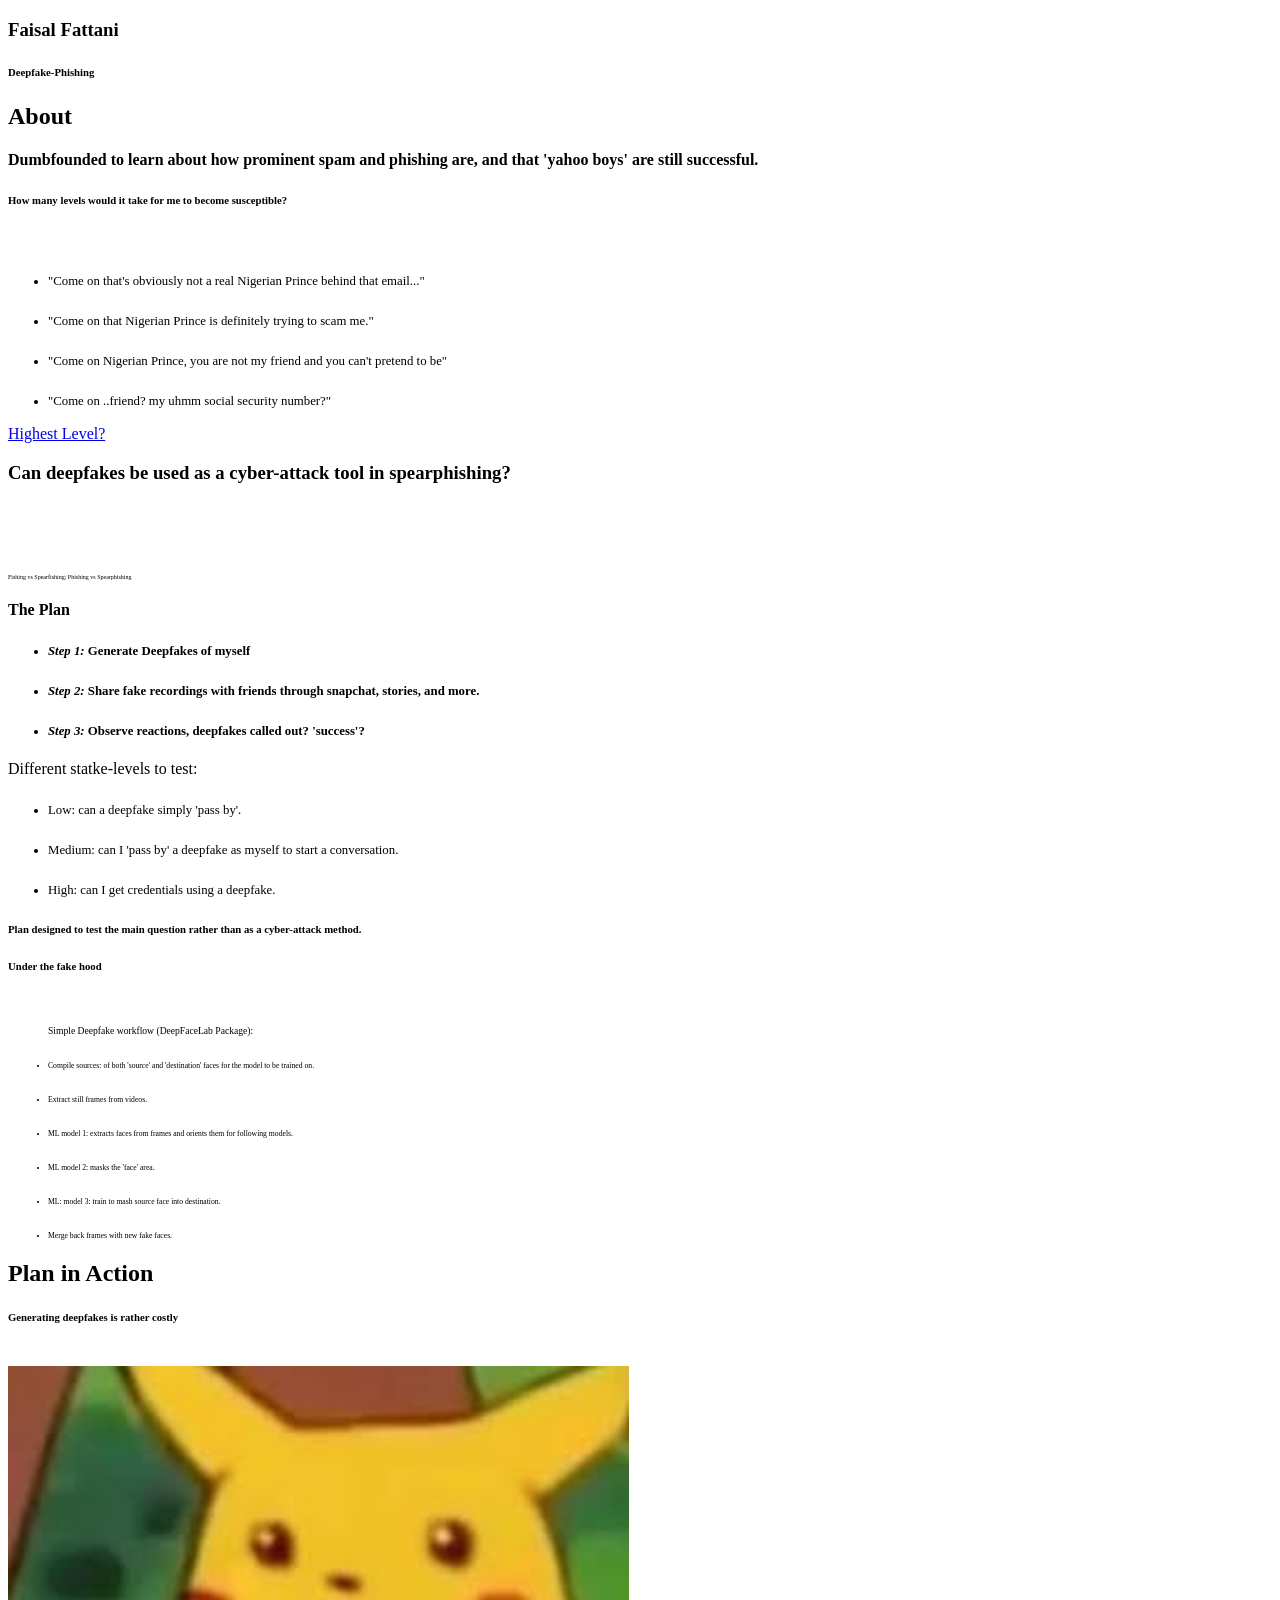
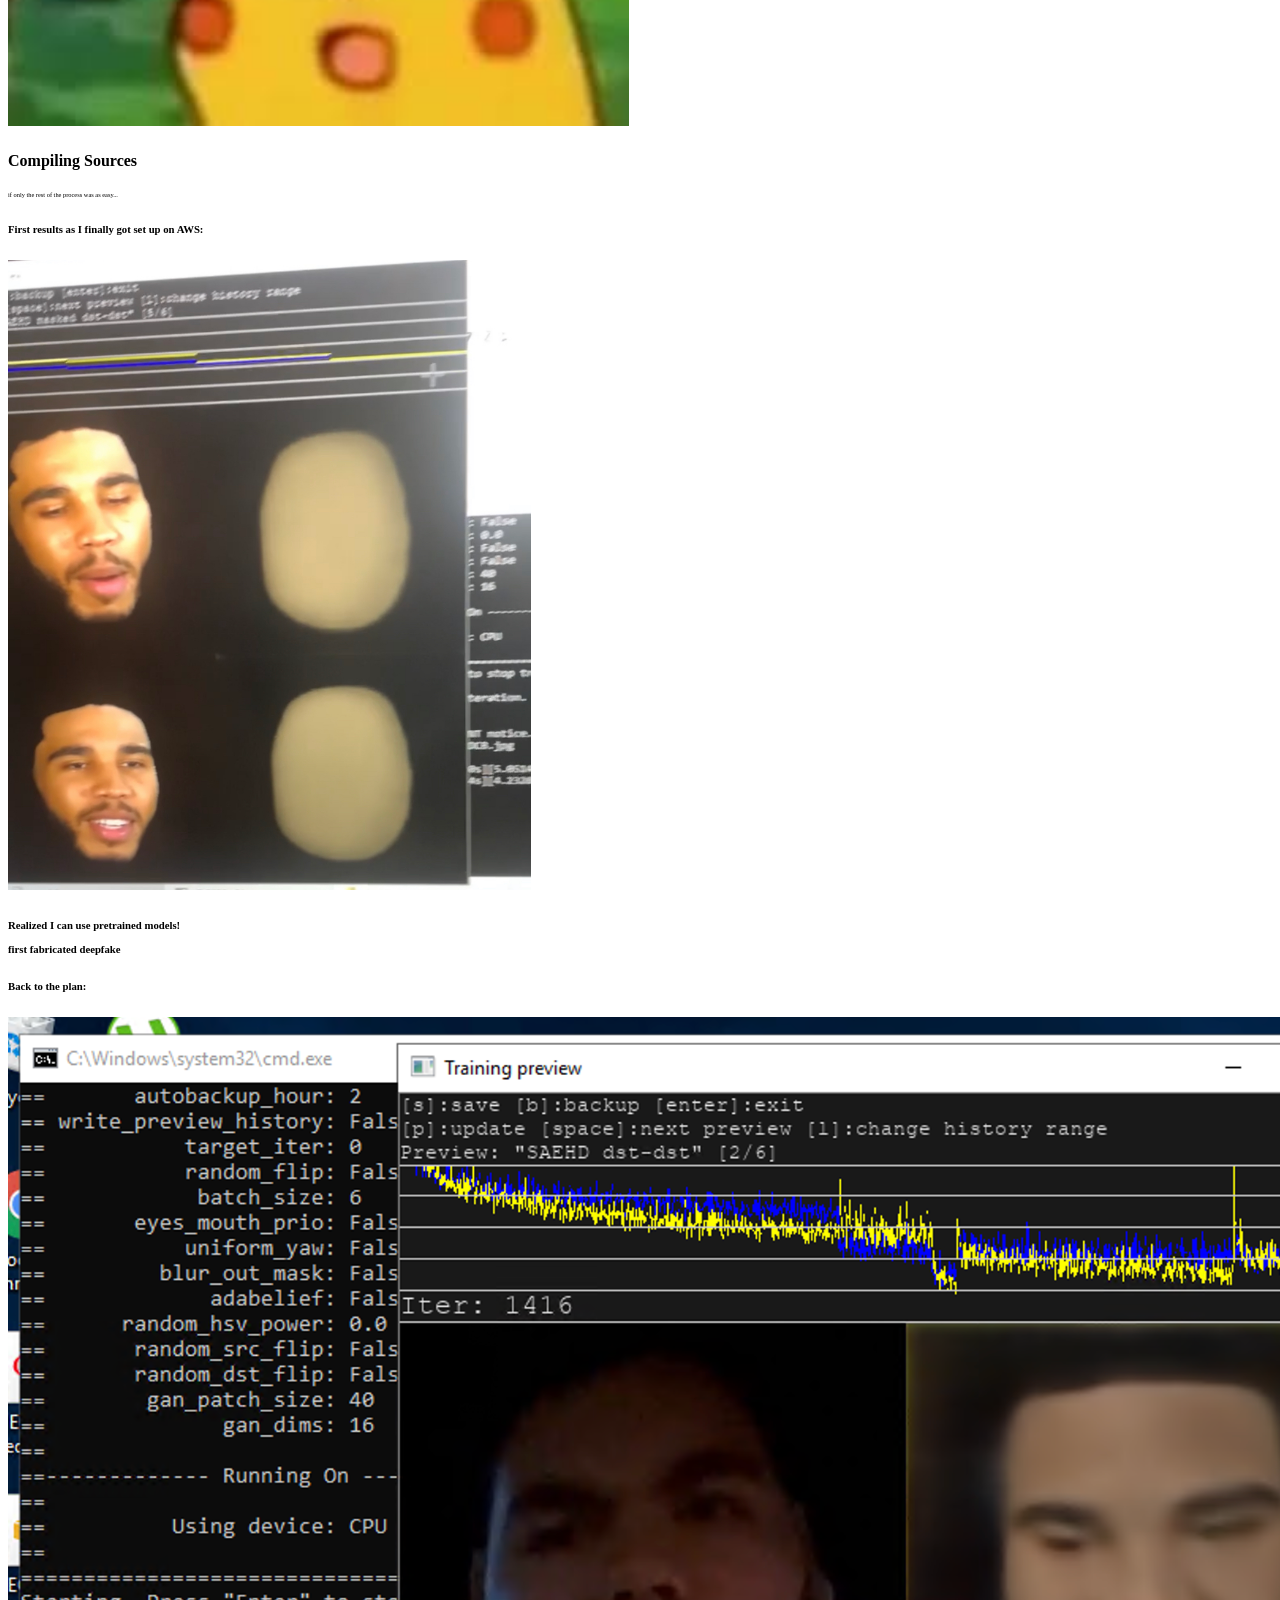
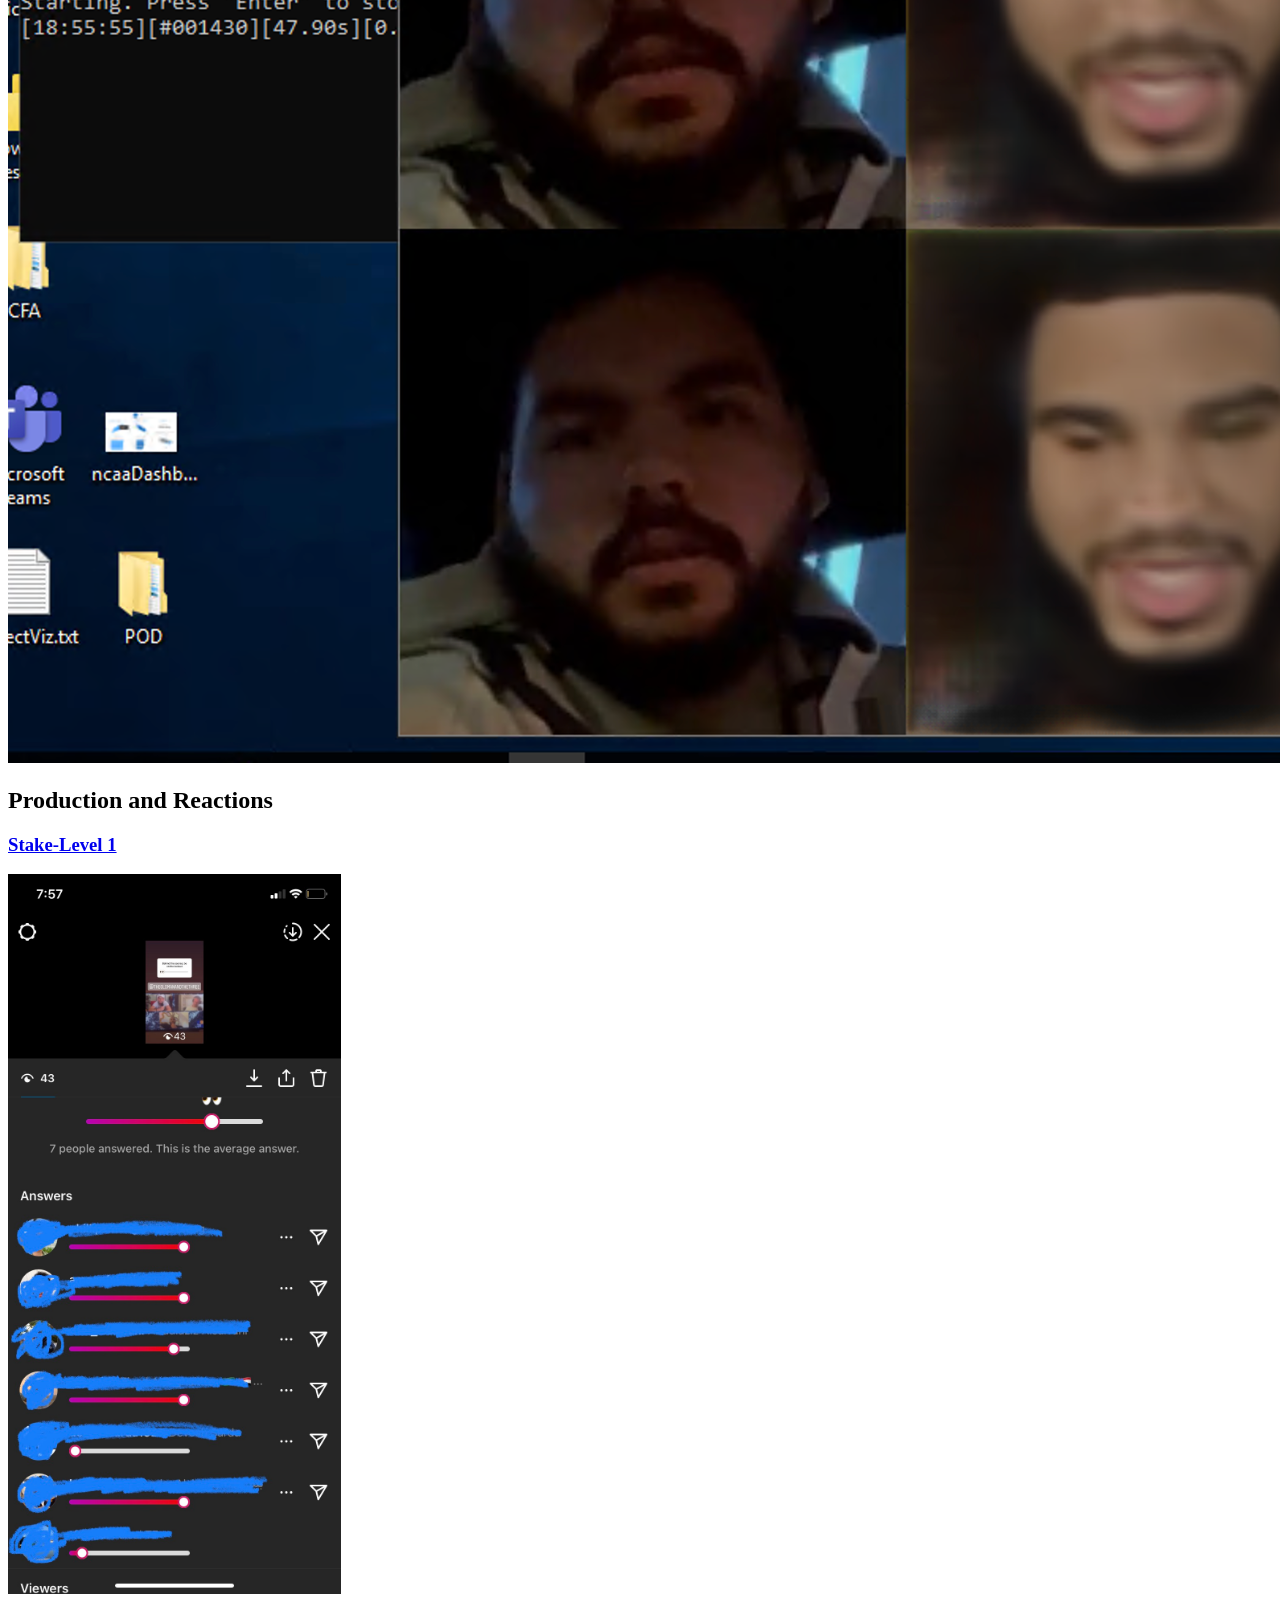
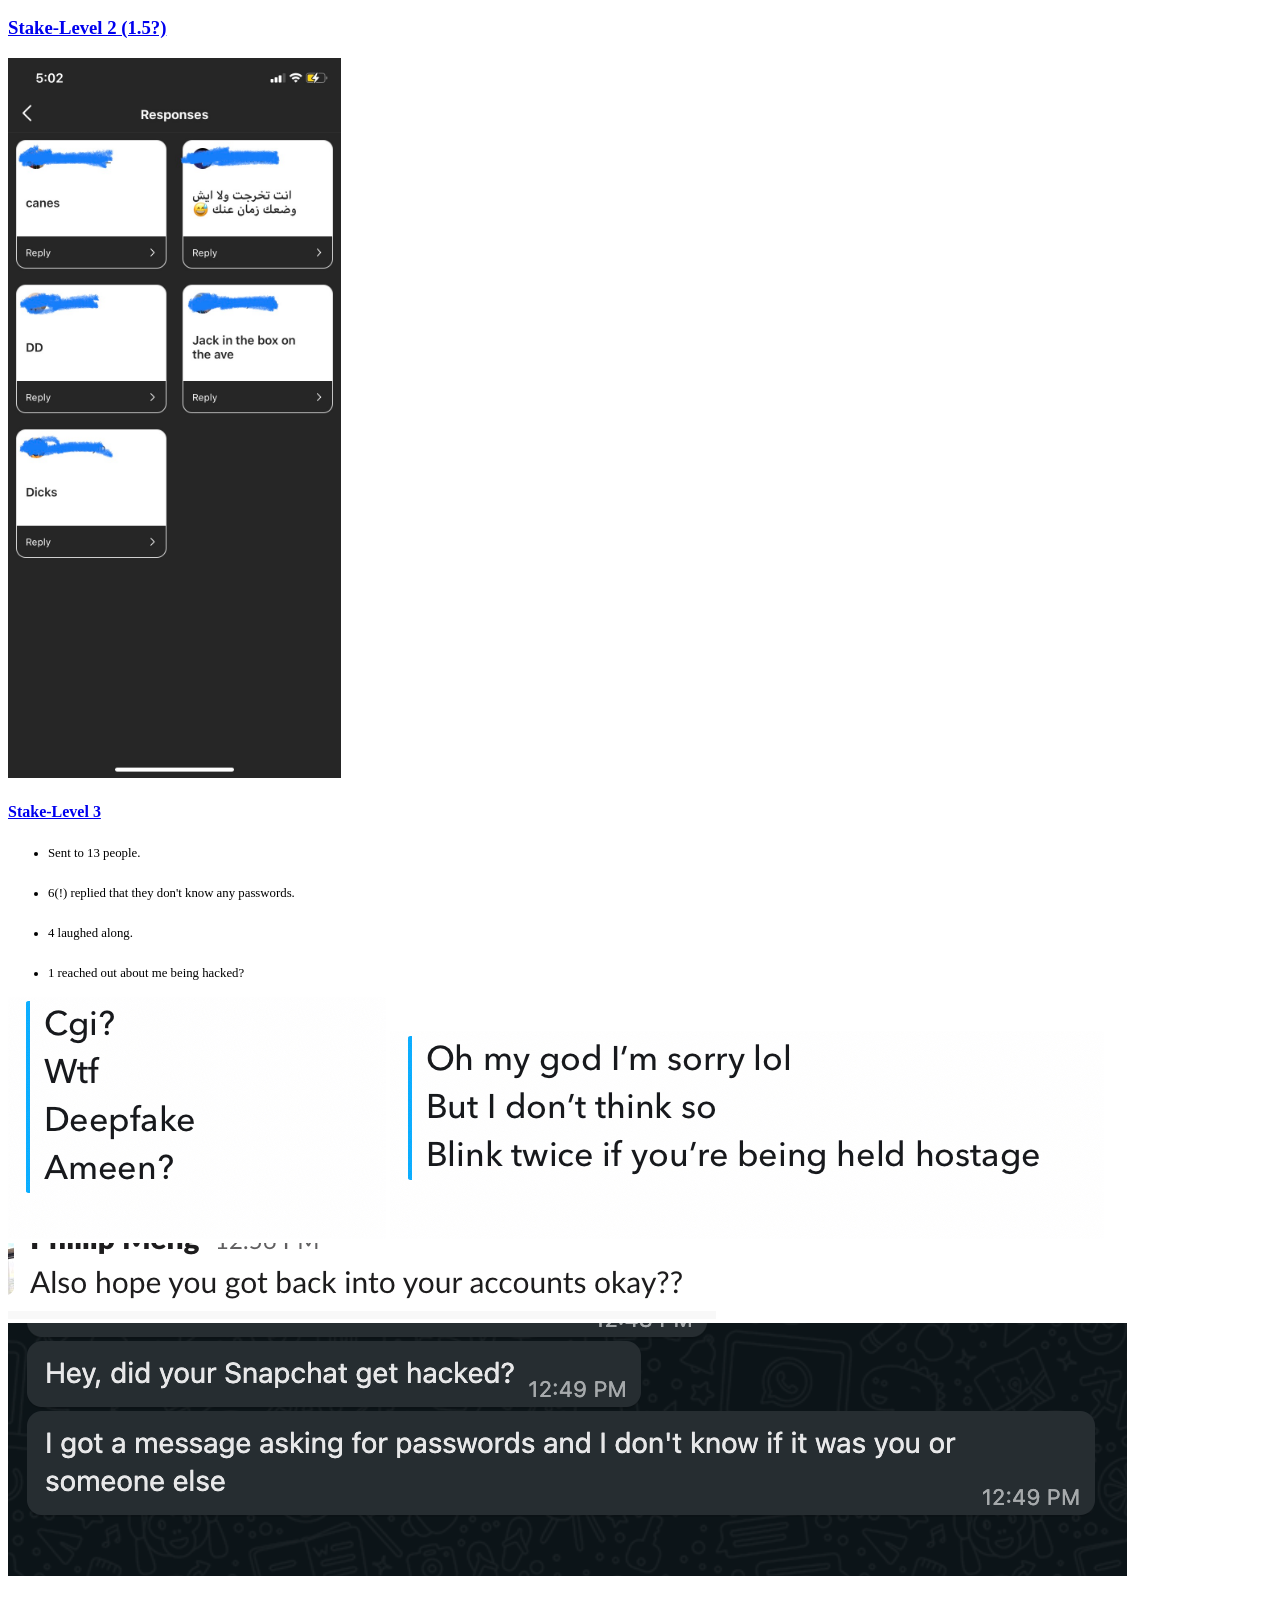
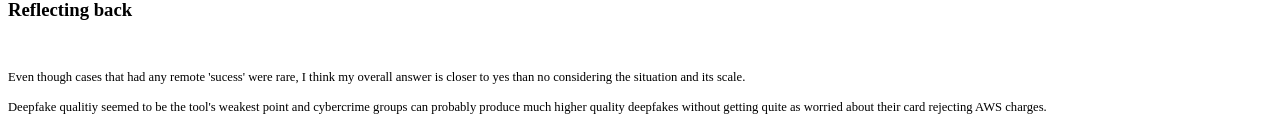
==== hello415/index.html @ fb5acfd9 "415 slides" ====
<!doctype html>
<html>
	<head>
		<meta charset="utf-8">
		<meta name="viewport" content="width=device-width, initial-scale=1.0, maximum-scale=1.0, user-scalable=no">

		<title>Presentation</title>

		<link rel="stylesheet" href="dist/reset.css">
		<link rel="stylesheet" href="dist/reveal.css">
		<link rel="stylesheet" href="dist/theme/black.css" id="theme">

		<!-- Theme used for syntax highlighted code -->
		<link rel="stylesheet" href="plugin/highlight/monokai.css" id="highlight-theme">
	</head>
	<body>
		<div class="reveal">
			<div class="slides">
				<section>
					<section><h1>Faisal Fattani<h1> <h6>Deepfake-Phishing</h6></section>
				</section>
				<section>
					<section>
						<h2>About</h2>
					</section>
					<section>
						<h4>Dumbfounded to learn about how prominent spam and phishing are, and that 'yahoo boys' are still successful.</h4>
					</section>
					<section>
						<h6 >How many levels would it take for me to become susceptible?</h6> <br>
							<ul>
								<li>"Come on that's obviously not a real Nigerian Prince behind that email..."</li>
								<li>"Come on that Nigerian Prince is definitely trying to scam me."</li>
								<li>"Come on Nigerian Prince, you are not my friend and you can't pretend to be"</li>
								<li>"Come on ..friend? my uhmm social security number?"</li>
							</ul>
							<style media="screen">
								li {
									margin-top: 25px;
									font-size: 80%;
								}
							</style>
					</section>
					<section>
						<a href="https://twitter.com/etienneshrdlu/status/1303459289164644352">Highest Level?</a>
					</section>
					<section>
						<h3>Can deepfakes be used as a cyber-attack tool in spearphishing?</h3>
						<p style='font-size: 35%; margin-top: 10vh'>Fishing vs Spearfishing; Phishing vs Spearphishing</p>
					</section>
					<section>
						<h4>The Plan<h4>
						<ul>
							<li><p><em class='red'>Step 1:</em> Generate Deepfakes of myself</p>
							<li><p><em class='red'>Step 2:</em> Share fake recordings with friends through snapchat, stories, and more.</p></li>
							<li><p><em class='red'>Step 3:</em> Observe reactions, deepfakes called out? 'success'?</p></li>
						</ul>
					</section>
					<section>
						<p>Different statke-levels to test:</p>
						<ul>
							<li>Low: can a deepfake simply 'pass by'.</li>
							<li>Medium: can I 'pass by' a deepfake as myself to start a conversation.</li>
							<li>High: can I get credentials using a deepfake.</li>
						</ul>
					</section>
					<section>
							<h6>Plan designed to test the main question rather than as a cyber-attack method.</li>
					</section>
				</section>
				<section>
					<section>
					<h6>Under the fake hood</h6> <br>
					<ul style='font-size: 60%'> Simple Deepfake workflow (DeepFaceLab Package):
						<li>Compile sources: of both 'source' and 'destination' faces for the model to be trained on.</li>
						<li>Extract still frames from videos.</li>
						<li>ML model 1: extracts faces from frames and orients them for following models.</li>
						<li>ML model 2: masks the 'face' area.</li>
						<li>ML: model 3: train to mash source face into destination.</li>
						<li>Merge back frames with new fake faces.</li>
					</ul>
				</section>
			</section>
				<section>
					<section>
						<h2>Plan in Action</h2>
					</section>
					<section>
						<h6>Generating deepfakes is rather costly</h6> <br>
						<img src="pikatchu.png" style='height: 40vh'alt="">
					</section>
					<section>
						<h4>Compiling Sources</h4> <p style='font-size: 40%'> if only the rest of the process was as easy... </p>
					</section>

					<section>
						<h6>First results as I finally got set up on AWS:</h6>
						<img src="potato.png" alt="" style='height: 70vh'>
					</section>
					<section>
						<h6>Realized I can use pretrained models! <br> <br> <a>first fabricated deepfake</a> </h6>
					</section>
					<section>
						<h6>Back to the plan:</h6>
						<img src="tatumFattani.png" alt="">
					</section>
				</section>
				<section>
					<section>
						<h2>Production and Reactions</h2>
					</section>
					<section>
						<h3> <a href="sl1.mp4">Stake-Level 1</a></h3>
					</section>
					<section>
						<img src="results1.png" style='height: 80vh' alt="">
					</section>
					<section>
						<h3> <a href="sl2.mp4">Stake-Level 2 (1.5?)</a></h3>
					</section>
					<section>
						<img src="results2.png" style='height: 80vh' alt="">
					</section>
					<section>
						<h4> <a href="sl3.mp4">Stake-Level 3</a></h4>
						<ul>
							<li>Sent to 13 people.</li>
							<li>6(!) replied that they don't know any passwords.</li>
							<li>4 laughed along.</li>
							<li>1 reached out about me being hacked?</li>
						</ul>
					</section>
					<section>
						<img src="comment.jpg" alt="">
						<img src="comment2.jpg" alt="">
						<img src="comment3.png" alt="">
					</section>
					<section>
						<img src="noah.png" alt="">
					</section>
				</section>
				<section>
					<section>
						<h3>Reflecting back</h3> <br>
						<p style='font-size: 79%; text-align:left;'>Even though cases that had any remote 'sucess' were rare, I think my overall answer is closer to yes than no considering the situation and its scale. <br> <br> Deepfake qualitiy seemed to be the tool's weakest point and cybercrime groups can probably produce much higher quality deepfakes without getting quite as worried about their card rejecting AWS charges.</p>

					</section>
				</section>
			</div>
		</div>

		<script src="dist/reveal.js"></script>
		<script src="plugin/notes/notes.js"></script>
		<script src="plugin/markdown/markdown.js"></script>
		<script src="plugin/highlight/highlight.js"></script>
		<script>
			// More info about initialization & config:
			// - https://revealjs.com/initialization/
			// - https://revealjs.com/config/
			Reveal.initialize({
				hash: true,

				// Learn about plugins: https://revealjs.com/plugins/
				plugins: [ RevealMarkdown, RevealHighlight, RevealNotes ]
			});
		</script>
	</body>
</html>
---- hello415/plugin/highlight/monokai.css ----
/*
Monokai style - ported by Luigi Maselli - http://grigio.org
*/

.hljs {
  display: block;
  overflow-x: auto;
  padding: 0.5em;
  background: #272822;
  color: #ddd;
}

.hljs-tag,
.hljs-keyword,
.hljs-selector-tag,
.hljs-literal,
.hljs-strong,
.hljs-name {
  color: #f92672;
}

.hljs-code {
  color: #66d9ef;
}

.hljs-class .hljs-title {
  color: white;
}

.hljs-attribute,
.hljs-symbol,
.hljs-regexp,
.hljs-link {
  color: #bf79db;
}

.hljs-string,
.hljs-bullet,
.hljs-subst,
.hljs-title,
.hljs-section,
.hljs-emphasis,
.hljs-type,
.hljs-built_in,
.hljs-builtin-name,
.hljs-selector-attr,
.hljs-selector-pseudo,
.hljs-addition,
.hljs-variable,
.hljs-template-tag,
.hljs-template-variable {
  color: #a6e22e;
}

.hljs-comment,
.hljs-quote,
.hljs-deletion,
.hljs-meta {
  color: #75715e;
}

.hljs-keyword,
.hljs-selector-tag,
.hljs-literal,
.hljs-doctag,
.hljs-title,
.hljs-section,
.hljs-type,
.hljs-selector-id {
  font-weight: bold;
}
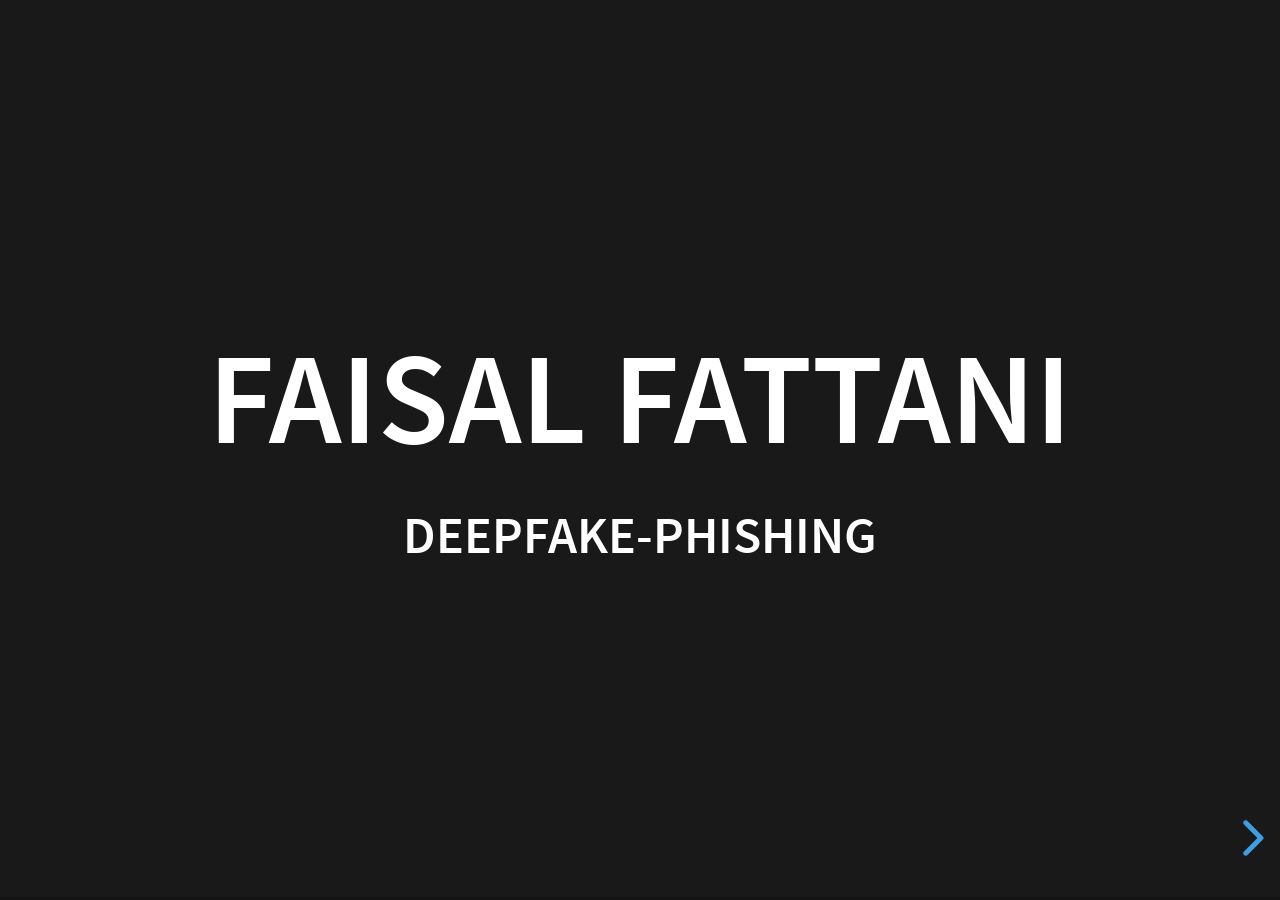
==== commit 8b43e52f: "Update index.html" ====
--- a/hello415/index.html
+++ b/hello415/index.html
@@ -122,7 +122,7 @@
 						<img src="results2.png" style='height: 80vh' alt="">
 					</section>
 					<section>
-						<h4> <a href="sl3.mp4">Stake-Level 3</a></h4>
+						<h4> <a href="sl3.MP4">Stake-Level 3</a></h4>
 						<ul>
 							<li>Sent to 13 people.</li>
 							<li>6(!) replied that they don't know any passwords.</li>
--- a/hello415/dist/reveal.css
+++ b/hello415/dist/reveal.css
@@ -0,0 +1,8 @@
+/*!
+* reveal.js 4.0.2
+* https://revealjs.com
+* MIT licensed
+*
+* Copyright (C) 2020 Hakim El Hattab, https://hakim.se
+*/
+.reveal .r-stretch,.reveal .stretch{max-width:none;max-height:none}.reveal pre.r-stretch code,.reveal pre.stretch code{height:100%;max-height:100%;box-sizing:border-box}.reveal .r-fit-text{display:inline-block;white-space:nowrap}.reveal .r-stack{display:grid}.reveal .r-stack>*{grid-area:1/1;margin:auto}.reveal .r-hstack,.reveal .r-vstack{display:flex}.reveal .r-hstack img,.reveal .r-hstack video,.reveal .r-vstack img,.reveal .r-vstack video{min-width:0;min-height:0;-o-object-fit:contain;object-fit:contain}.reveal .r-vstack{flex-direction:column;align-items:center;justify-content:center}.reveal .r-hstack{flex-direction:row;align-items:center;justify-content:center}.reveal .items-stretch{align-items:stretch}.reveal .items-start{align-items:flex-start}.reveal .items-center{align-items:center}.reveal .items-end{align-items:flex-end}.reveal .justify-between{justify-content:space-between}.reveal .justify-around{justify-content:space-around}.reveal .justify-start{justify-content:flex-start}.reveal .justify-center{justify-content:center}.reveal .justify-end{justify-content:flex-end}html.reveal-full-page{width:100%;height:100%;height:100vh;height:calc(var(--vh,1vh) * 100);overflow:hidden}.reveal-viewport{height:100%;overflow:hidden;position:relative;line-height:1;margin:0;background-color:#fff;color:#000}.reveal .slides section .fragment{opacity:0;visibility:hidden;transition:all .2s ease;will-change:opacity}.reveal .slides section .fragment.visible{opacity:1;visibility:inherit}.reveal .slides section .fragment.disabled{transition:none}.reveal .slides section .fragment.grow{opacity:1;visibility:inherit}.reveal .slides section .fragment.grow.visible{transform:scale(1.3)}.reveal .slides section .fragment.shrink{opacity:1;visibility:inherit}.reveal .slides section .fragment.shrink.visible{transform:scale(.7)}.reveal .slides section .fragment.zoom-in{transform:scale(.1)}.reveal .slides section .fragment.zoom-in.visible{transform:none}.reveal .slides section .fragment.fade-out{opacity:1;visibility:inherit}.reveal .slides section .fragment.fade-out.visible{opacity:0;visibility:hidden}.reveal .slides section .fragment.semi-fade-out{opacity:1;visibility:inherit}.reveal .slides section .fragment.semi-fade-out.visible{opacity:.5;visibility:inherit}.reveal .slides section .fragment.strike{opacity:1;visibility:inherit}.reveal .slides section .fragment.strike.visible{text-decoration:line-through}.reveal .slides section .fragment.fade-up{transform:translate(0,40px)}.reveal .slides section .fragment.fade-up.visible{transform:translate(0,0)}.reveal .slides section .fragment.fade-down{transform:translate(0,-40px)}.reveal .slides section .fragment.fade-down.visible{transform:translate(0,0)}.reveal .slides section .fragment.fade-right{transform:translate(-40px,0)}.reveal .slides section .fragment.fade-right.visible{transform:translate(0,0)}.reveal .slides section .fragment.fade-left{transform:translate(40px,0)}.reveal .slides section .fragment.fade-left.visible{transform:translate(0,0)}.reveal .slides section .fragment.current-visible,.reveal .slides section .fragment.fade-in-then-out{opacity:0;visibility:hidden}.reveal .slides section .fragment.current-visible.current-fragment,.reveal .slides section .fragment.fade-in-then-out.current-fragment{opacity:1;visibility:inherit}.reveal .slides section .fragment.fade-in-then-semi-out{opacity:0;visibility:hidden}.reveal .slides section .fragment.fade-in-then-semi-out.visible{opacity:.5;visibility:inherit}.reveal .slides section .fragment.fade-in-then-semi-out.current-fragment{opacity:1;visibility:inherit}.reveal .slides section .fragment.highlight-blue,.reveal .slides section .fragment.highlight-current-blue,.reveal .slides section .fragment.highlight-current-green,.reveal .slides section .fragment.highlight-current-red,.reveal .slides section .fragment.highlight-green,.reveal .slides section .fragment.highlight-red{opacity:1;visibility:inherit}.reveal .slides section .fragment.highlight-red.visible{color:#ff2c2d}.reveal .slides section .fragment.highlight-green.visible{color:#17ff2e}.reveal .slides section .fragment.highlight-blue.visible{color:#1b91ff}.reveal .slides section .fragment.highlight-current-red.current-fragment{color:#ff2c2d}.reveal .slides section .fragment.highlight-current-green.current-fragment{color:#17ff2e}.reveal .slides section .fragment.highlight-current-blue.current-fragment{color:#1b91ff}.reveal:after{content:'';font-style:italic}.reveal iframe{z-index:1}.reveal a{position:relative}@keyframes bounce-right{0%,10%,25%,40%,50%{transform:translateX(0)}20%{transform:translateX(10px)}30%{transform:translateX(-5px)}}@keyframes bounce-left{0%,10%,25%,40%,50%{transform:translateX(0)}20%{transform:translateX(-10px)}30%{transform:translateX(5px)}}@keyframes bounce-down{0%,10%,25%,40%,50%{transform:translateY(0)}20%{transform:translateY(10px)}30%{transform:translateY(-5px)}}.reveal .controls{display:none;position:absolute;top:auto;bottom:12px;right:12px;left:auto;z-index:11;color:#000;pointer-events:none;font-size:10px}.reveal .controls button{position:absolute;padding:0;background-color:transparent;border:0;outline:0;cursor:pointer;color:currentColor;transform:scale(.9999);transition:color .2s ease,opacity .2s ease,transform .2s ease;z-index:2;pointer-events:auto;font-size:inherit;visibility:hidden;opacity:0;-webkit-appearance:none;-webkit-tap-highlight-color:transparent}.reveal .controls .controls-arrow:after,.reveal .controls .controls-arrow:before{content:'';position:absolute;top:0;left:0;width:2.6em;height:.5em;border-radius:.25em;background-color:currentColor;transition:all .15s ease,background-color .8s ease;transform-origin:.2em 50%;will-change:transform}.reveal .controls .controls-arrow{position:relative;width:3.6em;height:3.6em}.reveal .controls .controls-arrow:before{transform:translateX(.5em) translateY(1.55em) rotate(45deg)}.reveal .controls .controls-arrow:after{transform:translateX(.5em) translateY(1.55em) rotate(-45deg)}.reveal .controls .controls-arrow:hover:before{transform:translateX(.5em) translateY(1.55em) rotate(40deg)}.reveal .controls .controls-arrow:hover:after{transform:translateX(.5em) translateY(1.55em) rotate(-40deg)}.reveal .controls .controls-arrow:active:before{transform:translateX(.5em) translateY(1.55em) rotate(36deg)}.reveal .controls .controls-arrow:active:after{transform:translateX(.5em) translateY(1.55em) rotate(-36deg)}.reveal .controls .navigate-left{right:6.4em;bottom:3.2em;transform:translateX(-10px)}.reveal .controls .navigate-left.highlight{animation:bounce-left 2s 50 both ease-out}.reveal .controls .navigate-right{right:0;bottom:3.2em;transform:translateX(10px)}.reveal .controls .navigate-right .controls-arrow{transform:rotate(180deg)}.reveal .controls .navigate-right.highlight{animation:bounce-right 2s 50 both ease-out}.reveal .controls .navigate-up{right:3.2em;bottom:6.4em;transform:translateY(-10px)}.reveal .controls .navigate-up .controls-arrow{transform:rotate(90deg)}.reveal .controls .navigate-down{right:3.2em;bottom:-1.4em;padding-bottom:1.4em;transform:translateY(10px)}.reveal .controls .navigate-down .controls-arrow{transform:rotate(-90deg)}.reveal .controls .navigate-down.highlight{animation:bounce-down 2s 50 both ease-out}.reveal .controls[data-controls-back-arrows=faded] .navigate-up.enabled{opacity:.3}.reveal .controls[data-controls-back-arrows=faded] .navigate-up.enabled:hover{opacity:1}.reveal .controls[data-controls-back-arrows=hidden] .navigate-up.enabled{opacity:0;visibility:hidden}.reveal .controls .enabled{visibility:visible;opacity:.9;cursor:pointer;transform:none}.reveal .controls .enabled.fragmented{opacity:.5}.reveal .controls .enabled.fragmented:hover,.reveal .controls .enabled:hover{opacity:1}.reveal:not(.rtl) .controls[data-controls-back-arrows=faded] .navigate-left.enabled{opacity:.3}.reveal:not(.rtl) .controls[data-controls-back-arrows=faded] .navigate-left.enabled:hover{opacity:1}.reveal:not(.rtl) .controls[data-controls-back-arrows=hidden] .navigate-left.enabled{opacity:0;visibility:hidden}.reveal.rtl .controls[data-controls-back-arrows=faded] .navigate-right.enabled{opacity:.3}.reveal.rtl .controls[data-controls-back-arrows=faded] .navigate-right.enabled:hover{opacity:1}.reveal.rtl .controls[data-controls-back-arrows=hidden] .navigate-right.enabled{opacity:0;visibility:hidden}.reveal[data-navigation-mode=linear].has-horizontal-slides .navigate-down,.reveal[data-navigation-mode=linear].has-horizontal-slides .navigate-up{display:none}.reveal:not(.has-vertical-slides) .controls .navigate-left,.reveal[data-navigation-mode=linear].has-horizontal-slides .navigate-left{bottom:1.4em;right:5.5em}.reveal:not(.has-vertical-slides) .controls .navigate-right,.reveal[data-navigation-mode=linear].has-horizontal-slides .navigate-right{bottom:1.4em;right:.5em}.reveal:not(.has-horizontal-slides) .controls .navigate-up{right:1.4em;bottom:5em}.reveal:not(.has-horizontal-slides) .controls .navigate-down{right:1.4em;bottom:.5em}.reveal.has-dark-background .controls{color:#fff}.reveal.has-light-background .controls{color:#000}.reveal.no-hover .controls .controls-arrow:active:before,.reveal.no-hover .controls .controls-arrow:hover:before{transform:translateX(.5em) translateY(1.55em) rotate(45deg)}.reveal.no-hover .controls .controls-arrow:active:after,.reveal.no-hover .controls .controls-arrow:hover:after{transform:translateX(.5em) translateY(1.55em) rotate(-45deg)}@media screen and (min-width:500px){.reveal .controls[data-controls-layout=edges]{top:0;right:0;bottom:0;left:0}.reveal .controls[data-controls-layout=edges] .navigate-down,.reveal .controls[data-controls-layout=edges] .navigate-left,.reveal .controls[data-controls-layout=edges] .navigate-right,.reveal .controls[data-controls-layout=edges] .navigate-up{bottom:auto;right:auto}.reveal .controls[data-controls-layout=edges] .navigate-left{top:50%;left:.8em;margin-top:-1.8em}.reveal .controls[data-controls-layout=edges] .navigate-right{top:50%;right:.8em;margin-top:-1.8em}.reveal .controls[data-controls-layout=edges] .navigate-up{top:.8em;left:50%;margin-left:-1.8em}.reveal .controls[data-controls-layout=edges] .navigate-down{bottom:-.3em;left:50%;margin-left:-1.8em}}.reveal .progress{position:absolute;display:none;height:3px;width:100%;bottom:0;left:0;z-index:10;background-color:rgba(0,0,0,.2);color:#fff}.reveal .progress:after{content:'';display:block;position:absolute;height:10px;width:100%;top:-10px}.reveal .progress span{display:block;height:100%;width:100%;background-color:currentColor;transition:transform .8s cubic-bezier(.26,.86,.44,.985);transform-origin:0 0;transform:scaleX(0)}.reveal .slide-number{position:absolute;display:block;right:8px;bottom:8px;z-index:31;font-family:Helvetica,sans-serif;font-size:12px;line-height:1;color:#fff;background-color:rgba(0,0,0,.4);padding:5px}.reveal .slide-number a{color:currentColor}.reveal .slide-number-delimiter{margin:0 3px}.reveal{position:relative;width:100%;height:100%;overflow:hidden;touch-action:pinch-zoom}.reveal.embedded{touch-action:pan-y}.reveal .slides{position:absolute;width:100%;height:100%;top:0;right:0;bottom:0;left:0;margin:auto;pointer-events:none;overflow:visible;z-index:1;text-align:center;perspective:600px;perspective-origin:50% 40%}.reveal .slides>section{perspective:600px}.reveal .slides>section,.reveal .slides>section>section{display:none;position:absolute;width:100%;pointer-events:auto;z-index:10;transform-style:flat;transition:transform-origin .8s cubic-bezier(.26,.86,.44,.985),transform .8s cubic-bezier(.26,.86,.44,.985),visibility .8s cubic-bezier(.26,.86,.44,.985),opacity .8s cubic-bezier(.26,.86,.44,.985)}.reveal[data-transition-speed=fast] .slides section{transition-duration:.4s}.reveal[data-transition-speed=slow] .slides section{transition-duration:1.2s}.reveal .slides section[data-transition-speed=fast]{transition-duration:.4s}.reveal .slides section[data-transition-speed=slow]{transition-duration:1.2s}.reveal .slides>section.stack{padding-top:0;padding-bottom:0;pointer-events:none;height:100%}.reveal .slides>section.present,.reveal .slides>section>section.present{display:block;z-index:11;opacity:1}.reveal .slides>section:empty,.reveal .slides>section>section:empty,.reveal .slides>section>section[data-background-interactive],.reveal .slides>section[data-background-interactive]{pointer-events:none}.reveal.center,.reveal.center .slides,.reveal.center .slides section{min-height:0!important}.reveal .slides>section:not(.present),.reveal .slides>section>section:not(.present){pointer-events:none}.reveal.overview .slides>section,.reveal.overview .slides>section>section{pointer-events:auto}.reveal .slides>section.future,.reveal .slides>section.past,.reveal .slides>section>section.future,.reveal .slides>section>section.past{opacity:0}.reveal.slide section{-webkit-backface-visibility:hidden;backface-visibility:hidden}.reveal .slides>section[data-transition=slide].past,.reveal .slides>section[data-transition~=slide-out].past,.reveal.slide .slides>section:not([data-transition]).past{transform:translate(-150%,0)}.reveal .slides>section[data-transition=slide].future,.reveal .slides>section[data-transition~=slide-in].future,.reveal.slide .slides>section:not([data-transition]).future{transform:translate(150%,0)}.reveal .slides>section>section[data-transition=slide].past,.reveal .slides>section>section[data-transition~=slide-out].past,.reveal.slide .slides>section>section:not([data-transition]).past{transform:translate(0,-150%)}.reveal .slides>section>section[data-transition=slide].future,.reveal .slides>section>section[data-transition~=slide-in].future,.reveal.slide .slides>section>section:not([data-transition]).future{transform:translate(0,150%)}.reveal.linear section{-webkit-backface-visibility:hidden;backface-visibility:hidden}.reveal .slides>section[data-transition=linear].past,.reveal .slides>section[data-transition~=linear-out].past,.reveal.linear .slides>section:not([data-transition]).past{transform:translate(-150%,0)}.reveal .slides>section[data-transition=linear].future,.reveal .slides>section[data-transition~=linear-in].future,.reveal.linear .slides>section:not([data-transition]).future{transform:translate(150%,0)}.reveal .slides>section>section[data-transition=linear].past,.reveal .slides>section>section[data-transition~=linear-out].past,.reveal.linear .slides>section>section:not([data-transition]).past{transform:translate(0,-150%)}.reveal .slides>section>section[data-transition=linear].future,.reveal .slides>section>section[data-transition~=linear-in].future,.reveal.linear .slides>section>section:not([data-transition]).future{transform:translate(0,150%)}.reveal .slides section[data-transition=default].stack,.reveal.default .slides section.stack{transform-style:preserve-3d}.reveal .slides>section[data-transition=default].past,.reveal .slides>section[data-transition~=default-out].past,.reveal.default .slides>section:not([data-transition]).past{transform:translate3d(-100%,0,0) rotateY(-90deg) translate3d(-100%,0,0)}.reveal .slides>section[data-transition=default].future,.reveal .slides>section[data-transition~=default-in].future,.reveal.default .slides>section:not([data-transition]).future{transform:translate3d(100%,0,0) rotateY(90deg) translate3d(100%,0,0)}.reveal .slides>section>section[data-transition=default].past,.reveal .slides>section>section[data-transition~=default-out].past,.reveal.default .slides>section>section:not([data-transition]).past{transform:translate3d(0,-300px,0) rotateX(70deg) translate3d(0,-300px,0)}.reveal .slides>section>section[data-transition=default].future,.reveal .slides>section>section[data-transition~=default-in].future,.reveal.default .slides>section>section:not([data-transition]).future{transform:translate3d(0,300px,0) rotateX(-70deg) translate3d(0,300px,0)}.reveal .slides section[data-transition=convex].stack,.reveal.convex .slides section.stack{transform-style:preserve-3d}.reveal .slides>section[data-transition=convex].past,.reveal .slides>section[data-transition~=convex-out].past,.reveal.convex .slides>section:not([data-transition]).past{transform:translate3d(-100%,0,0) rotateY(-90deg) translate3d(-100%,0,0)}.reveal .slides>section[data-transition=convex].future,.reveal .slides>section[data-transition~=convex-in].future,.reveal.convex .slides>section:not([data-transition]).future{transform:translate3d(100%,0,0) rotateY(90deg) translate3d(100%,0,0)}.reveal .slides>section>section[data-transition=convex].past,.reveal .slides>section>section[data-transition~=convex-out].past,.reveal.convex .slides>section>section:not([data-transition]).past{transform:translate3d(0,-300px,0) rotateX(70deg) translate3d(0,-300px,0)}.reveal .slides>section>section[data-transition=convex].future,.reveal .slides>section>section[data-transition~=convex-in].future,.reveal.convex .slides>section>section:not([data-transition]).future{transform:translate3d(0,300px,0) rotateX(-70deg) translate3d(0,300px,0)}.reveal .slides section[data-transition=concave].stack,.reveal.concave .slides section.stack{transform-style:preserve-3d}.reveal .slides>section[data-transition=concave].past,.reveal .slides>section[data-transition~=concave-out].past,.reveal.concave .slides>section:not([data-transition]).past{transform:translate3d(-100%,0,0) rotateY(90deg) translate3d(-100%,0,0)}.reveal .slides>section[data-transition=concave].future,.reveal .slides>section[data-transition~=concave-in].future,.reveal.concave .slides>section:not([data-transition]).future{transform:translate3d(100%,0,0) rotateY(-90deg) translate3d(100%,0,0)}.reveal .slides>section>section[data-transition=concave].past,.reveal .slides>section>section[data-transition~=concave-out].past,.reveal.concave .slides>section>section:not([data-transition]).past{transform:translate3d(0,-80%,0) rotateX(-70deg) translate3d(0,-80%,0)}.reveal .slides>section>section[data-transition=concave].future,.reveal .slides>section>section[data-transition~=concave-in].future,.reveal.concave .slides>section>section:not([data-transition]).future{transform:translate3d(0,80%,0) rotateX(70deg) translate3d(0,80%,0)}.reveal .slides section[data-transition=zoom],.reveal.zoom .slides section:not([data-transition]){transition-timing-function:ease}.reveal .slides>section[data-transition=zoom].past,.reveal .slides>section[data-transition~=zoom-out].past,.reveal.zoom .slides>section:not([data-transition]).past{visibility:hidden;transform:scale(16)}.reveal .slides>section[data-transition=zoom].future,.reveal .slides>section[data-transition~=zoom-in].future,.reveal.zoom .slides>section:not([data-transition]).future{visibility:hidden;transform:scale(.2)}.reveal .slides>section>section[data-transition=zoom].past,.reveal .slides>section>section[data-transition~=zoom-out].past,.reveal.zoom .slides>section>section:not([data-transition]).past{transform:scale(16)}.reveal .slides>section>section[data-transition=zoom].future,.reveal .slides>section>section[data-transition~=zoom-in].future,.reveal.zoom .slides>section>section:not([data-transition]).future{transform:scale(.2)}.reveal.cube .slides{perspective:1300px}.reveal.cube .slides section{padding:30px;min-height:700px;-webkit-backface-visibility:hidden;backface-visibility:hidden;box-sizing:border-box;transform-style:preserve-3d}.reveal.center.cube .slides section{min-height:0}.reveal.cube .slides section:not(.stack):before{content:'';position:absolute;display:block;width:100%;height:100%;left:0;top:0;background:rgba(0,0,0,.1);border-radius:4px;transform:translateZ(-20px)}.reveal.cube .slides section:not(.stack):after{content:'';position:absolute;display:block;width:90%;height:30px;left:5%;bottom:0;background:0 0;z-index:1;border-radius:4px;box-shadow:0 95px 25px rgba(0,0,0,.2);transform:translateZ(-90px) rotateX(65deg)}.reveal.cube .slides>section.stack{padding:0;background:0 0}.reveal.cube .slides>section.past{transform-origin:100% 0;transform:translate3d(-100%,0,0) rotateY(-90deg)}.reveal.cube .slides>section.future{transform-origin:0 0;transform:translate3d(100%,0,0) rotateY(90deg)}.reveal.cube .slides>section>section.past{transform-origin:0 100%;transform:translate3d(0,-100%,0) rotateX(90deg)}.reveal.cube .slides>section>section.future{transform-origin:0 0;transform:translate3d(0,100%,0) rotateX(-90deg)}.reveal.page .slides{perspective-origin:0 50%;perspective:3000px}.reveal.page .slides section{padding:30px;min-height:700px;box-sizing:border-box;transform-style:preserve-3d}.reveal.page .slides section.past{z-index:12}.reveal.page .slides section:not(.stack):before{content:'';position:absolute;display:block;width:100%;height:100%;left:0;top:0;background:rgba(0,0,0,.1);transform:translateZ(-20px)}.reveal.page .slides section:not(.stack):after{content:'';position:absolute;display:block;width:90%;height:30px;left:5%;bottom:0;background:0 0;z-index:1;border-radius:4px;box-shadow:0 95px 25px rgba(0,0,0,.2);-webkit-transform:translateZ(-90px) rotateX(65deg)}.reveal.page .slides>section.stack{padding:0;background:0 0}.reveal.page .slides>section.past{transform-origin:0 0;transform:translate3d(-40%,0,0) rotateY(-80deg)}.reveal.page .slides>section.future{transform-origin:100% 0;transform:translate3d(0,0,0)}.reveal.page .slides>section>section.past{transform-origin:0 0;transform:translate3d(0,-40%,0) rotateX(80deg)}.reveal.page .slides>section>section.future{transform-origin:0 100%;transform:translate3d(0,0,0)}.reveal .slides section[data-transition=fade],.reveal.fade .slides section:not([data-transition]),.reveal.fade .slides>section>section:not([data-transition]){transform:none;transition:opacity .5s}.reveal.fade.overview .slides section,.reveal.fade.overview .slides>section>section{transition:none}.reveal .slides section[data-transition=none],.reveal.none .slides section:not([data-transition]){transform:none;transition:none}.reveal .pause-overlay{position:absolute;top:0;left:0;width:100%;height:100%;background:#000;visibility:hidden;opacity:0;z-index:100;transition:all 1s ease}.reveal .pause-overlay .resume-button{position:absolute;bottom:20px;right:20px;color:#ccc;border-radius:2px;padding:6px 14px;border:2px solid #ccc;font-size:16px;background:0 0;cursor:pointer}.reveal .pause-overlay .resume-button:hover{color:#fff;border-color:#fff}.reveal.paused .pause-overlay{visibility:visible;opacity:1}.reveal .no-transition,.reveal .no-transition *,.reveal .slides.disable-slide-transitions section{transition:none!important}.reveal .slides.disable-slide-transitions section{transform:none!important}.reveal .backgrounds{position:absolute;width:100%;height:100%;top:0;left:0;perspective:600px}.reveal .slide-background{display:none;position:absolute;width:100%;height:100%;opacity:0;visibility:hidden;overflow:hidden;background-color:rgba(0,0,0,0);transition:all .8s cubic-bezier(.26,.86,.44,.985)}.reveal .slide-background-content{position:absolute;width:100%;height:100%;background-position:50% 50%;background-repeat:no-repeat;background-size:cover}.reveal .slide-background.stack{display:block}.reveal .slide-background.present{opacity:1;visibility:visible;z-index:2}.print-pdf .reveal .slide-background{opacity:1!important;visibility:visible!important}.reveal .slide-background video{position:absolute;width:100%;height:100%;max-width:none;max-height:none;top:0;left:0;-o-object-fit:cover;object-fit:cover}.reveal .slide-background[data-background-size=contain] video{-o-object-fit:contain;object-fit:contain}.reveal>.backgrounds .slide-background[data-background-transition=none],.reveal[data-background-transition=none]>.backgrounds .slide-background{transition:none}.reveal>.backgrounds .slide-background[data-background-transition=slide],.reveal[data-background-transition=slide]>.backgrounds .slide-background{opacity:1;-webkit-backface-visibility:hidden;backface-visibility:hidden}.reveal>.backgrounds .slide-background.past[data-background-transition=slide],.reveal[data-background-transition=slide]>.backgrounds .slide-background.past{transform:translate(-100%,0)}.reveal>.backgrounds .slide-background.future[data-background-transition=slide],.reveal[data-background-transition=slide]>.backgrounds .slide-background.future{transform:translate(100%,0)}.reveal>.backgrounds .slide-background>.slide-background.past[data-background-transition=slide],.reveal[data-background-transition=slide]>.backgrounds .slide-background>.slide-background.past{transform:translate(0,-100%)}.reveal>.backgrounds .slide-background>.slide-background.future[data-background-transition=slide],.reveal[data-background-transition=slide]>.backgrounds .slide-background>.slide-background.future{transform:translate(0,100%)}.reveal>.backgrounds .slide-background.past[data-background-transition=convex],.reveal[data-background-transition=convex]>.backgrounds .slide-background.past{opacity:0;transform:translate3d(-100%,0,0) rotateY(-90deg) translate3d(-100%,0,0)}.reveal>.backgrounds .slide-background.future[data-background-transition=convex],.reveal[data-background-transition=convex]>.backgrounds .slide-background.future{opacity:0;transform:translate3d(100%,0,0) rotateY(90deg) translate3d(100%,0,0)}.reveal>.backgrounds .slide-background>.slide-background.past[data-background-transition=convex],.reveal[data-background-transition=convex]>.backgrounds .slide-background>.slide-background.past{opacity:0;transform:translate3d(0,-100%,0) rotateX(90deg) translate3d(0,-100%,0)}.reveal>.backgrounds .slide-background>.slide-background.future[data-background-transition=convex],.reveal[data-background-transition=convex]>.backgrounds .slide-background>.slide-background.future{opacity:0;transform:translate3d(0,100%,0) rotateX(-90deg) translate3d(0,100%,0)}.reveal>.backgrounds .slide-background.past[data-background-transition=concave],.reveal[data-background-transition=concave]>.backgrounds .slide-background.past{opacity:0;transform:translate3d(-100%,0,0) rotateY(90deg) translate3d(-100%,0,0)}.reveal>.backgrounds .slide-background.future[data-background-transition=concave],.reveal[data-background-transition=concave]>.backgrounds .slide-background.future{opacity:0;transform:translate3d(100%,0,0) rotateY(-90deg) translate3d(100%,0,0)}.reveal>.backgrounds .slide-background>.slide-background.past[data-background-transition=concave],.reveal[data-background-transition=concave]>.backgrounds .slide-background>.slide-background.past{opacity:0;transform:translate3d(0,-100%,0) rotateX(-90deg) translate3d(0,-100%,0)}.reveal>.backgrounds .slide-background>.slide-background.future[data-background-transition=concave],.reveal[data-background-transition=concave]>.backgrounds .slide-background>.slide-background.future{opacity:0;transform:translate3d(0,100%,0) rotateX(90deg) translate3d(0,100%,0)}.reveal>.backgrounds .slide-background[data-background-transition=zoom],.reveal[data-background-transition=zoom]>.backgrounds .slide-background{transition-timing-function:ease}.reveal>.backgrounds .slide-background.past[data-background-transition=zoom],.reveal[data-background-transition=zoom]>.backgrounds .slide-background.past{opacity:0;visibility:hidden;transform:scale(16)}.reveal>.backgrounds .slide-background.future[data-background-transition=zoom],.reveal[data-background-transition=zoom]>.backgrounds .slide-background.future{opacity:0;visibility:hidden;transform:scale(.2)}.reveal>.backgrounds .slide-background>.slide-background.past[data-background-transition=zoom],.reveal[data-background-transition=zoom]>.backgrounds .slide-background>.slide-background.past{opacity:0;visibility:hidden;transform:scale(16)}.reveal>.backgrounds .slide-background>.slide-background.future[data-background-transition=zoom],.reveal[data-background-transition=zoom]>.backgrounds .slide-background>.slide-background.future{opacity:0;visibility:hidden;transform:scale(.2)}.reveal[data-transition-speed=fast]>.backgrounds .slide-background{transition-duration:.4s}.reveal[data-transition-speed=slow]>.backgrounds .slide-background{transition-duration:1.2s}.reveal [data-auto-animate-target^=unmatched]{will-change:opacity}.reveal section[data-auto-animate]:not(.stack):not([data-auto-animate=running]) [data-auto-animate-target^=unmatched]{opacity:0}.reveal.overview{perspective-origin:50% 50%;perspective:700px}.reveal.overview .slides{-moz-transform-style:preserve-3d}.reveal.overview .slides section{height:100%;top:0!important;opacity:1!important;overflow:hidden;visibility:visible!important;cursor:pointer;box-sizing:border-box}.reveal.overview .slides section.present,.reveal.overview .slides section:hover{outline:10px solid rgba(150,150,150,.4);outline-offset:10px}.reveal.overview .slides section .fragment{opacity:1;transition:none}.reveal.overview .slides section:after,.reveal.overview .slides section:before{display:none!important}.reveal.overview .slides>section.stack{padding:0;top:0!important;background:0 0;outline:0;overflow:visible}.reveal.overview .backgrounds{perspective:inherit;-moz-transform-style:preserve-3d}.reveal.overview .backgrounds .slide-background{opacity:1;visibility:visible;outline:10px solid rgba(150,150,150,.1);outline-offset:10px}.reveal.overview .backgrounds .slide-background.stack{overflow:visible}.reveal.overview .slides section,.reveal.overview-deactivating .slides section{transition:none}.reveal.overview .backgrounds .slide-background,.reveal.overview-deactivating .backgrounds .slide-background{transition:none}.reveal.rtl .slides,.reveal.rtl .slides h1,.reveal.rtl .slides h2,.reveal.rtl .slides h3,.reveal.rtl .slides h4,.reveal.rtl .slides h5,.reveal.rtl .slides h6{direction:rtl;font-family:sans-serif}.reveal.rtl code,.reveal.rtl pre{direction:ltr}.reveal.rtl ol,.reveal.rtl ul{text-align:right}.reveal.rtl .progress span{transform-origin:100% 0}.reveal.has-parallax-background .backgrounds{transition:all .8s ease}.reveal.has-parallax-background[data-transition-speed=fast] .backgrounds{transition-duration:.4s}.reveal.has-parallax-background[data-transition-speed=slow] .backgrounds{transition-duration:1.2s}.reveal>.overlay{position:absolute;top:0;left:0;width:100%;height:100%;z-index:1000;background:rgba(0,0,0,.9);transition:all .3s ease}.reveal>.overlay .spinner{position:absolute;display:block;top:50%;left:50%;width:32px;height:32px;margin:-16px 0 0 -16px;z-index:10;background-image:url([data-uri]%2F%2F%2F6%2Bvr8nJybW1tcDAwOjo6Nvb26ioqKOjo7Ozs%2FLy8vz8%2FAAAAAAAAAAAACH%2FC05FVFNDQVBFMi4wAwEAAAAh%2FhpDcmVhdGVkIHdpdGggYWpheGxvYWQuaW5mbwAh%[base64]%2FV%2FnmOM82XiHRLYKhKP1oZmADdEAAAh%2BQQJCgAAACwAAAAAIAAgAAAE6hDISWlZpOrNp1lGNRSdRpDUolIGw5RUYhhHukqFu8DsrEyqnWThGvAmhVlteBvojpTDDBUEIFwMFBRAmBkSgOrBFZogCASwBDEY%2FCZSg7GSE0gSCjQBMVG023xWBhklAnoEdhQEfyNqMIcKjhRsjEdnezB%2BA4k8gTwJhFuiW4dokXiloUepBAp5qaKpp6%2BHo7aWW54wl7obvEe0kRuoplCGepwSx2jJvqHEmGt6whJpGpfJCHmOoNHKaHx61WiSR92E4lbFoq%2BB6QDtuetcaBPnW6%2BO7wDHpIiK9SaVK5GgV543tzjgGcghAgAh%[base64]%2B%2BG%2Bw48edZPK%2BM6hLJpQg484enXIdQFSS1u6UhksENEQAAIfkECQoAAAAsAAAAACAAIAAABOcQyEmpGKLqzWcZRVUQnZYg1aBSh2GUVEIQ2aQOE%2BG%2BcD4ntpWkZQj1JIiZIogDFFyHI0UxQwFugMSOFIPJftfVAEoZLBbcLEFhlQiqGp1Vd140AUklUN3eCA51C1EWMzMCezCBBmkxVIVHBWd3HHl9JQOIJSdSnJ0TDKChCwUJjoWMPaGqDKannasMo6WnM562R5YluZRwur0wpgqZE7NKUm%2BFNRPIhjBJxKZteWuIBMN4zRMIVIhffcgojwCF117i4nlLnY5ztRLsnOk%2BaV%2BoJY7V7m76PdkS4trKcdg0Zc0tTcKkRAAAIfkECQoAAAAsAAAAACAAIAAABO4QyEkpKqjqzScpRaVkXZWQEximw1BSCUEIlDohrft6cpKCk5xid5MNJTaAIkekKGQkWyKHkvhKsR7ARmitkAYDYRIbUQRQjWBwJRzChi9CRlBcY1UN4g0%[base64]%[base64]%2BE71SRQeyqUToLA7VxF0JDyIQh%2FMVVPMt1ECZlfcjZJ9mIKoaTl1MRIl5o4CUKXOwmyrCInCKqcWtvadL2SYhyASyNDJ0uIiRMDjI0Fd30%2FiI2UA5GSS5UDj2l6NoqgOgN4gksEBgYFf0FDqKgHnyZ9OX8HrgYHdHpcHQULXAS2qKpENRg7eAMLC7kTBaixUYFkKAzWAAnLC7FLVxLWDBLKCwaKTULgEwbLA4hJtOkSBNqITT3xEgfLpBtzE%2FjiuL04RGEBgwWhShRgQExHBAAh%2BQQJCgAAACwAAAAAIAAgAAAE7xDISWlSqerNpyJKhWRdlSAVoVLCWk6JKlAqAavhO9UkUHsqlE6CwO1cRdCQ8iEIfzFVTzLdRAmZX3I2SfZiCqGk5dTESJeaOAlClzsJsqwiJwiqnFrb2nS9kmIcgEsjQydLiIlHehhpejaIjzh9eomSjZR%[base64]%2BE71SRQeyqUToLA7VxF0JDyIQh%[base64]%2BE71SRQeyqUToLA7VxF0JDyIQh%2FMVVPMt1ECZlfcjZJ9mIKoaTl1MRIl5o4CUKXOwmyrCInCKqcWtvadL2SYhyASyNDJ0uIiUd6GAULDJCRiXo1CpGXDJOUjY%2BYip9DhToJA4RBLwMLCwVDfRgbBAaqqoZ1XBMHswsHtxtFaH1iqaoGNgAIxRpbFAgfPQSqpbgGBqUD1wBXeCYp1AYZ19JJOYgH1KwA4UBvQwXUBxPqVD9L3sbp2BNk2xvvFPJd%2BMFCN6HAAIKgNggY0KtEBAAh%[base64]%2BvsYMDAzZQPC9VCNkDWUhGkuE5PxJNwiUK4UfLzOlD4WvzAHaoG9nxPi5d%2BjYUqfAhhykOFwJWiAAAIfkECQoAAAAsAAAAACAAIAAABPAQyElpUqnqzaciSoVkXVUMFaFSwlpOCcMYlErAavhOMnNLNo8KsZsMZItJEIDIFSkLGQoQTNhIsFehRww2CQLKF0tYGKYSg%2BygsZIuNqJksKgbfgIGepNo2cIUB3V1B3IvNiBYNQaDSTtfhhx0CwVPI0UJe0%2Bbm4g5VgcGoqOcnjmjqDSdnhgEoamcsZuXO1aWQy8KAwOAuTYYGwi7w5h%2BKr0SJ8MFihpNbx%2B4Erq7BYBuzsdiH1jCAzoSfl0rVirNbRXlBBlLX%2BBP0XJLAPGzTkAuAOqb0WT5AH7OcdCm5B8TgRwSRKIHQtaLCwg1RAAAOwAAAAAAAAAAAA%3D%3D);visibility:visible;opacity:.6;transition:all .3s ease}.reveal>.overlay header{position:absolute;left:0;top:0;width:100%;padding:5px;z-index:2;box-sizing:border-box}.reveal>.overlay header a{display:inline-block;width:40px;height:40px;line-height:36px;padding:0 10px;float:right;opacity:.6;box-sizing:border-box}.reveal>.overlay header a:hover{opacity:1}.reveal>.overlay header a .icon{display:inline-block;width:20px;height:20px;background-position:50% 50%;background-size:100%;background-repeat:no-repeat}.reveal>.overlay header a.close .icon{background-image:url([data-uri])}.reveal>.overlay header a.external .icon{background-image:url([data-uri])}.reveal>.overlay .viewport{position:absolute;display:flex;top:50px;right:0;bottom:0;left:0}.reveal>.overlay.overlay-preview .viewport iframe{width:100%;height:100%;max-width:100%;max-height:100%;border:0;opacity:0;visibility:hidden;transition:all .3s ease}.reveal>.overlay.overlay-preview.loaded .viewport iframe{opacity:1;visibility:visible}.reveal>.overlay.overlay-preview.loaded .viewport-inner{position:absolute;z-index:-1;left:0;top:45%;width:100%;text-align:center;letter-spacing:normal}.reveal>.overlay.overlay-preview .x-frame-error{opacity:0;transition:opacity .3s ease .3s}.reveal>.overlay.overlay-preview.loaded .x-frame-error{opacity:1}.reveal>.overlay.overlay-preview.loaded .spinner{opacity:0;visibility:hidden;transform:scale(.2)}.reveal>.overlay.overlay-help .viewport{overflow:auto;color:#fff}.reveal>.overlay.overlay-help .viewport .viewport-inner{width:600px;margin:auto;padding:20px 20px 80px 20px;text-align:center;letter-spacing:normal}.reveal>.overlay.overlay-help .viewport .viewport-inner .title{font-size:20px}.reveal>.overlay.overlay-help .viewport .viewport-inner table{border:1px solid #fff;border-collapse:collapse;font-size:16px}.reveal>.overlay.overlay-help .viewport .viewport-inner table td,.reveal>.overlay.overlay-help .viewport .viewport-inner table th{width:200px;padding:14px;border:1px solid #fff;vertical-align:middle}.reveal>.overlay.overlay-help .viewport .viewport-inner table th{padding-top:20px;padding-bottom:20px}.reveal .playback{position:absolute;left:15px;bottom:20px;z-index:30;cursor:pointer;transition:all .4s ease;-webkit-tap-highlight-color:transparent}.reveal.overview .playback{opacity:0;visibility:hidden}.reveal .hljs{min-height:100%}.reveal .hljs table{margin:initial}.reveal .hljs-ln-code,.reveal .hljs-ln-numbers{padding:0;border:0}.reveal .hljs-ln-numbers{opacity:.6;padding-right:.75em;text-align:right;vertical-align:top}.reveal .hljs.has-highlights tr:not(.highlight-line){opacity:.4}.reveal .hljs:not(:first-child).fragment{position:absolute;top:0;left:0;width:100%;box-sizing:border-box}.reveal pre[data-auto-animate-target]{overflow:hidden}.reveal pre[data-auto-animate-target] code{height:100%}.reveal .roll{display:inline-block;line-height:1.2;overflow:hidden;vertical-align:top;perspective:400px;perspective-origin:50% 50%}.reveal .roll:hover{background:0 0;text-shadow:none}.reveal .roll span{display:block;position:relative;padding:0 2px;pointer-events:none;transition:all .4s ease;transform-origin:50% 0;transform-style:preserve-3d;-webkit-backface-visibility:hidden;backface-visibility:hidden}.reveal .roll:hover span{background:rgba(0,0,0,.5);transform:translate3d(0,0,-45px) rotateX(90deg)}.reveal .roll span:after{content:attr(data-title);display:block;position:absolute;left:0;top:0;padding:0 2px;-webkit-backface-visibility:hidden;backface-visibility:hidden;transform-origin:50% 0;transform:translate3d(0,110%,0) rotateX(-90deg)}.reveal aside.notes{display:none}.reveal .speaker-notes{display:none;position:absolute;width:33.33333%;height:100%;top:0;left:100%;padding:14px 18px 14px 18px;z-index:1;font-size:18px;line-height:1.4;border:1px solid rgba(0,0,0,.05);color:#222;background-color:#f5f5f5;overflow:auto;box-sizing:border-box;text-align:left;font-family:Helvetica,sans-serif;-webkit-overflow-scrolling:touch}.reveal .speaker-notes .notes-placeholder{color:#ccc;font-style:italic}.reveal .speaker-notes:focus{outline:0}.reveal .speaker-notes:before{content:'Speaker notes';display:block;margin-bottom:10px;opacity:.5}.reveal.show-notes{max-width:75%;overflow:visible}.reveal.show-notes .speaker-notes{display:block}@media screen and (min-width:1600px){.reveal .speaker-notes{font-size:20px}}@media screen and (max-width:1024px){.reveal.show-notes{border-left:0;max-width:none;max-height:70%;max-height:70vh;overflow:visible}.reveal.show-notes .speaker-notes{top:100%;left:0;width:100%;height:42.85714%;height:30vh;border:0}}@media screen and (max-width:600px){.reveal.show-notes{max-height:60%;max-height:60vh}.reveal.show-notes .speaker-notes{top:100%;height:66.66667%;height:40vh}.reveal .speaker-notes{font-size:14px}}.zoomed .reveal *,.zoomed .reveal :after,.zoomed .reveal :before{-webkit-backface-visibility:visible!important;backface-visibility:visible!important}.zoomed .reveal .controls,.zoomed .reveal .progress{opacity:0}.zoomed .reveal .roll span{background:0 0}.zoomed .reveal .roll span:after{visibility:hidden}html.print-pdf *{-webkit-print-color-adjust:exact}html.print-pdf{width:100%;height:100%;overflow:visible}html.print-pdf body{margin:0 auto!important;border:0;padding:0;float:none!important;overflow:visible}html.print-pdf .nestedarrow,html.print-pdf .reveal .controls,html.print-pdf .reveal .playback,html.print-pdf .reveal .progress,html.print-pdf .reveal.overview,html.print-pdf .state-background{display:none!important}html.print-pdf .reveal pre code{overflow:hidden!important;font-family:Courier,'Courier New',monospace!important}html.print-pdf .reveal{width:auto!important;height:auto!important;overflow:hidden!important}html.print-pdf .reveal .slides{position:static;width:100%!important;height:auto!important;zoom:1!important;pointer-events:initial;left:auto;top:auto;margin:0!important;padding:0!important;overflow:visible;display:block;perspective:none;perspective-origin:50% 50%}html.print-pdf .reveal .slides .pdf-page{position:relative;overflow:hidden;z-index:1;page-break-after:always}html.print-pdf .reveal .slides section{visibility:visible!important;display:block!important;position:absolute!important;margin:0!important;padding:0!important;box-sizing:border-box!important;min-height:1px;opacity:1!important;transform-style:flat!important;transform:none!important}html.print-pdf .reveal section.stack{position:relative!important;margin:0!important;padding:0!important;page-break-after:avoid!important;height:auto!important;min-height:auto!important}html.print-pdf .reveal img{box-shadow:none}html.print-pdf .reveal .backgrounds{display:none}html.print-pdf .reveal .slide-background{display:block!important;position:absolute;top:0;left:0;width:100%;height:100%;z-index:auto!important}html.print-pdf .reveal.show-notes{max-width:none;max-height:none}html.print-pdf .reveal .speaker-notes-pdf{display:block;width:100%;height:auto;max-height:none;top:auto;right:auto;bottom:auto;left:auto;z-index:100}html.print-pdf .reveal .speaker-notes-pdf[data-layout=separate-page]{position:relative;color:inherit;background-color:transparent;padding:20px;page-break-after:always;border:0}html.print-pdf .reveal .slide-number-pdf{display:block;position:absolute;font-size:14px}html.print-pdf .aria-status{display:none}@media print{html:not(.print-pdf){background:#fff;width:auto;height:auto;overflow:visible}html:not(.print-pdf) body{background:#fff;font-size:20pt;width:auto;height:auto;border:0;margin:0 5%;padding:0;overflow:visible;float:none!important}html:not(.print-pdf) .controls,html:not(.print-pdf) .fork-reveal,html:not(.print-pdf) .nestedarrow,html:not(.print-pdf) .reveal .backgrounds,html:not(.print-pdf) .reveal .progress,html:not(.print-pdf) .reveal .slide-number,html:not(.print-pdf) .share-reveal,html:not(.print-pdf) .state-background{display:none!important}html:not(.print-pdf) body,html:not(.print-pdf) li,html:not(.print-pdf) p,html:not(.print-pdf) td{font-size:20pt!important;color:#000}html:not(.print-pdf) h1,html:not(.print-pdf) h2,html:not(.print-pdf) h3,html:not(.print-pdf) h4,html:not(.print-pdf) h5,html:not(.print-pdf) h6{color:#000!important;height:auto;line-height:normal;text-align:left;letter-spacing:normal}html:not(.print-pdf) h1{font-size:28pt!important}html:not(.print-pdf) h2{font-size:24pt!important}html:not(.print-pdf) h3{font-size:22pt!important}html:not(.print-pdf) h4{font-size:22pt!important;font-variant:small-caps}html:not(.print-pdf) h5{font-size:21pt!important}html:not(.print-pdf) h6{font-size:20pt!important;font-style:italic}html:not(.print-pdf) a:link,html:not(.print-pdf) a:visited{color:#000!important;font-weight:700;text-decoration:underline}html:not(.print-pdf) div,html:not(.print-pdf) ol,html:not(.print-pdf) p,html:not(.print-pdf) ul{visibility:visible;position:static;width:auto;height:auto;display:block;overflow:visible;margin:0;text-align:left!important}html:not(.print-pdf) .reveal pre,html:not(.print-pdf) .reveal table{margin-left:0;margin-right:0}html:not(.print-pdf) .reveal pre code{padding:20px}html:not(.print-pdf) .reveal blockquote{margin:20px 0}html:not(.print-pdf) .reveal .slides{position:static!important;width:auto!important;height:auto!important;left:0!important;top:0!important;margin-left:0!important;margin-top:0!important;padding:0!important;zoom:1!important;transform:none!important;overflow:visible!important;display:block!important;text-align:left!important;perspective:none;perspective-origin:50% 50%}html:not(.print-pdf) .reveal .slides section{visibility:visible!important;position:static!important;width:auto!important;height:auto!important;display:block!important;overflow:visible!important;left:0!important;top:0!important;margin-left:0!important;margin-top:0!important;padding:60px 20px!important;z-index:auto!important;opacity:1!important;page-break-after:always!important;transform-style:flat!important;transform:none!important;transition:none!important}html:not(.print-pdf) .reveal .slides section.stack{padding:0!important}html:not(.print-pdf) .reveal section:last-of-type{page-break-after:avoid!important}html:not(.print-pdf) .reveal section .fragment{opacity:1!important;visibility:visible!important;transform:none!important}html:not(.print-pdf) .reveal section img{display:block;margin:15px 0;background:#fff;border:1px solid #666;box-shadow:none}html:not(.print-pdf) .reveal section small{font-size:.8em}html:not(.print-pdf) .reveal .hljs{max-height:100%;white-space:pre-wrap;word-wrap:break-word;word-break:break-word;font-size:15pt}html:not(.print-pdf) .reveal .hljs .hljs-ln-numbers{white-space:nowrap}html:not(.print-pdf) .reveal .hljs td{font-size:inherit!important;color:inherit!important}}
--- a/hello415/dist/theme/black.css
+++ b/hello415/dist/theme/black.css
@@ -0,0 +1,294 @@
+/**
+ * Black theme for reveal.js. This is the opposite of the 'white' theme.
+ *
+ * By Hakim El Hattab, http://hakim.se
+ */
+@import url(./fonts/source-sans-pro/source-sans-pro.css);
+section.has-light-background, section.has-light-background h1, section.has-light-background h2, section.has-light-background h3, section.has-light-background h4, section.has-light-background h5, section.has-light-background h6 {
+  color: #222; }
+
+/*********************************************
+ * GLOBAL STYLES
+ *********************************************/
+:root {
+  --background-color: #191919;
+  --main-font: Source Sans Pro, Helvetica, sans-serif;
+  --main-font-size: 42px;
+  --main-color: #fff;
+  --block-margin: 20px;
+  --heading-margin: 0 0 20px 0;
+  --heading-font: Source Sans Pro, Helvetica, sans-serif;
+  --heading-color: #fff;
+  --heading-line-height: 1.2;
+  --heading-letter-spacing: normal;
+  --heading-text-transform: uppercase;
+  --heading-text-shadow: none;
+  --heading-font-weight: 600;
+  --heading1-text-shadow: none;
+  --heading1-size: 2.5em;
+  --heading2-size: 1.6em;
+  --heading3-size: 1.3em;
+  --heading4-size: 1em;
+  --code-font: monospace;
+  --link-color: #42affa;
+  --link-color-hover: #8dcffc;
+  --selection-background-color: #bee4fd;
+  --selection-color: #fff; }
+
+.reveal-viewport {
+  background: #191919;
+  background-color: #191919; }
+
+.reveal {
+  font-family: "Source Sans Pro", Helvetica, sans-serif;
+  font-size: 42px;
+  font-weight: normal;
+  color: #fff; }
+
+.reveal ::selection {
+  color: #fff;
+  background: #bee4fd;
+  text-shadow: none; }
+
+.reveal ::-moz-selection {
+  color: #fff;
+  background: #bee4fd;
+  text-shadow: none; }
+
+.reveal .slides section,
+.reveal .slides section > section {
+  line-height: 1.3;
+  font-weight: inherit; }
+
+/*********************************************
+ * HEADERS
+ *********************************************/
+.reveal h1,
+.reveal h2,
+.reveal h3,
+.reveal h4,
+.reveal h5,
+.reveal h6 {
+  margin: 0 0 20px 0;
+  color: #fff;
+  font-family: "Source Sans Pro", Helvetica, sans-serif;
+  font-weight: 600;
+  line-height: 1.2;
+  letter-spacing: normal;
+  text-transform: uppercase;
+  text-shadow: none;
+  word-wrap: break-word; }
+
+.reveal h1 {
+  font-size: 2.5em; }
+
+.reveal h2 {
+  font-size: 1.6em; }
+
+.reveal h3 {
+  font-size: 1.3em; }
+
+.reveal h4 {
+  font-size: 1em; }
+
+.reveal h1 {
+  text-shadow: none; }
+
+/*********************************************
+ * OTHER
+ *********************************************/
+.reveal p {
+  margin: 20px 0;
+  line-height: 1.3; }
+
+/* Remove trailing margins after titles */
+.reveal h1:last-child,
+.reveal h2:last-child,
+.reveal h3:last-child,
+.reveal h4:last-child,
+.reveal h5:last-child,
+.reveal h6:last-child {
+  margin-bottom: 0; }
+
+/* Ensure certain elements are never larger than the slide itself */
+.reveal img,
+.reveal video,
+.reveal iframe {
+  max-width: 95%;
+  max-height: 95%; }
+
+.reveal strong,
+.reveal b {
+  font-weight: bold; }
+
+.reveal em {
+  font-style: italic; }
+
+.reveal ol,
+.reveal dl,
+.reveal ul {
+  display: inline-block;
+  text-align: left;
+  margin: 0 0 0 1em; }
+
+.reveal ol {
+  list-style-type: decimal; }
+
+.reveal ul {
+  list-style-type: disc; }
+
+.reveal ul ul {
+  list-style-type: square; }
+
+.reveal ul ul ul {
+  list-style-type: circle; }
+
+.reveal ul ul,
+.reveal ul ol,
+.reveal ol ol,
+.reveal ol ul {
+  display: block;
+  margin-left: 40px; }
+
+.reveal dt {
+  font-weight: bold; }
+
+.reveal dd {
+  margin-left: 40px; }
+
+.reveal blockquote {
+  display: block;
+  position: relative;
+  width: 70%;
+  margin: 20px auto;
+  padding: 5px;
+  font-style: italic;
+  background: rgba(255, 255, 255, 0.05);
+  box-shadow: 0px 0px 2px rgba(0, 0, 0, 0.2); }
+
+.reveal blockquote p:first-child,
+.reveal blockquote p:last-child {
+  display: inline-block; }
+
+.reveal q {
+  font-style: italic; }
+
+.reveal pre {
+  display: block;
+  position: relative;
+  width: 90%;
+  margin: 20px auto;
+  text-align: left;
+  font-size: 0.55em;
+  font-family: monospace;
+  line-height: 1.2em;
+  word-wrap: break-word;
+  box-shadow: 0px 5px 15px rgba(0, 0, 0, 0.15); }
+
+.reveal code {
+  font-family: monospace;
+  text-transform: none; }
+
+.reveal pre code {
+  display: block;
+  padding: 5px;
+  overflow: auto;
+  max-height: 400px;
+  word-wrap: normal; }
+
+.reveal table {
+  margin: auto;
+  border-collapse: collapse;
+  border-spacing: 0; }
+
+.reveal table th {
+  font-weight: bold; }
+
+.reveal table th,
+.reveal table td {
+  text-align: left;
+  padding: 0.2em 0.5em 0.2em 0.5em;
+  border-bottom: 1px solid; }
+
+.reveal table th[align="center"],
+.reveal table td[align="center"] {
+  text-align: center; }
+
+.reveal table th[align="right"],
+.reveal table td[align="right"] {
+  text-align: right; }
+
+.reveal table tbody tr:last-child th,
+.reveal table tbody tr:last-child td {
+  border-bottom: none; }
+
+.reveal sup {
+  vertical-align: super;
+  font-size: smaller; }
+
+.reveal sub {
+  vertical-align: sub;
+  font-size: smaller; }
+
+.reveal small {
+  display: inline-block;
+  font-size: 0.6em;
+  line-height: 1.2em;
+  vertical-align: top; }
+
+.reveal small * {
+  vertical-align: top; }
+
+.reveal img {
+  margin: 20px 0; }
+
+/*********************************************
+ * LINKS
+ *********************************************/
+.reveal a {
+  color: #42affa;
+  text-decoration: none;
+  transition: color .15s ease; }
+
+.reveal a:hover {
+  color: #8dcffc;
+  text-shadow: none;
+  border: none; }
+
+.reveal .roll span:after {
+  color: #fff;
+  background: #068de9; }
+
+/*********************************************
+ * Frame helper
+ *********************************************/
+.reveal .r-frame {
+  border: 4px solid #fff;
+  box-shadow: 0 0 10px rgba(0, 0, 0, 0.15); }
+
+.reveal a .r-frame {
+  transition: all .15s linear; }
+
+.reveal a:hover .r-frame {
+  border-color: #42affa;
+  box-shadow: 0 0 20px rgba(0, 0, 0, 0.55); }
+
+/*********************************************
+ * NAVIGATION CONTROLS
+ *********************************************/
+.reveal .controls {
+  color: #42affa; }
+
+/*********************************************
+ * PROGRESS BAR
+ *********************************************/
+.reveal .progress {
+  background: rgba(0, 0, 0, 0.2);
+  color: #42affa; }
+
+/*********************************************
+ * PRINT BACKGROUND
+ *********************************************/
+@media print {
+  .backgrounds {
+    background-color: #191919; } }
